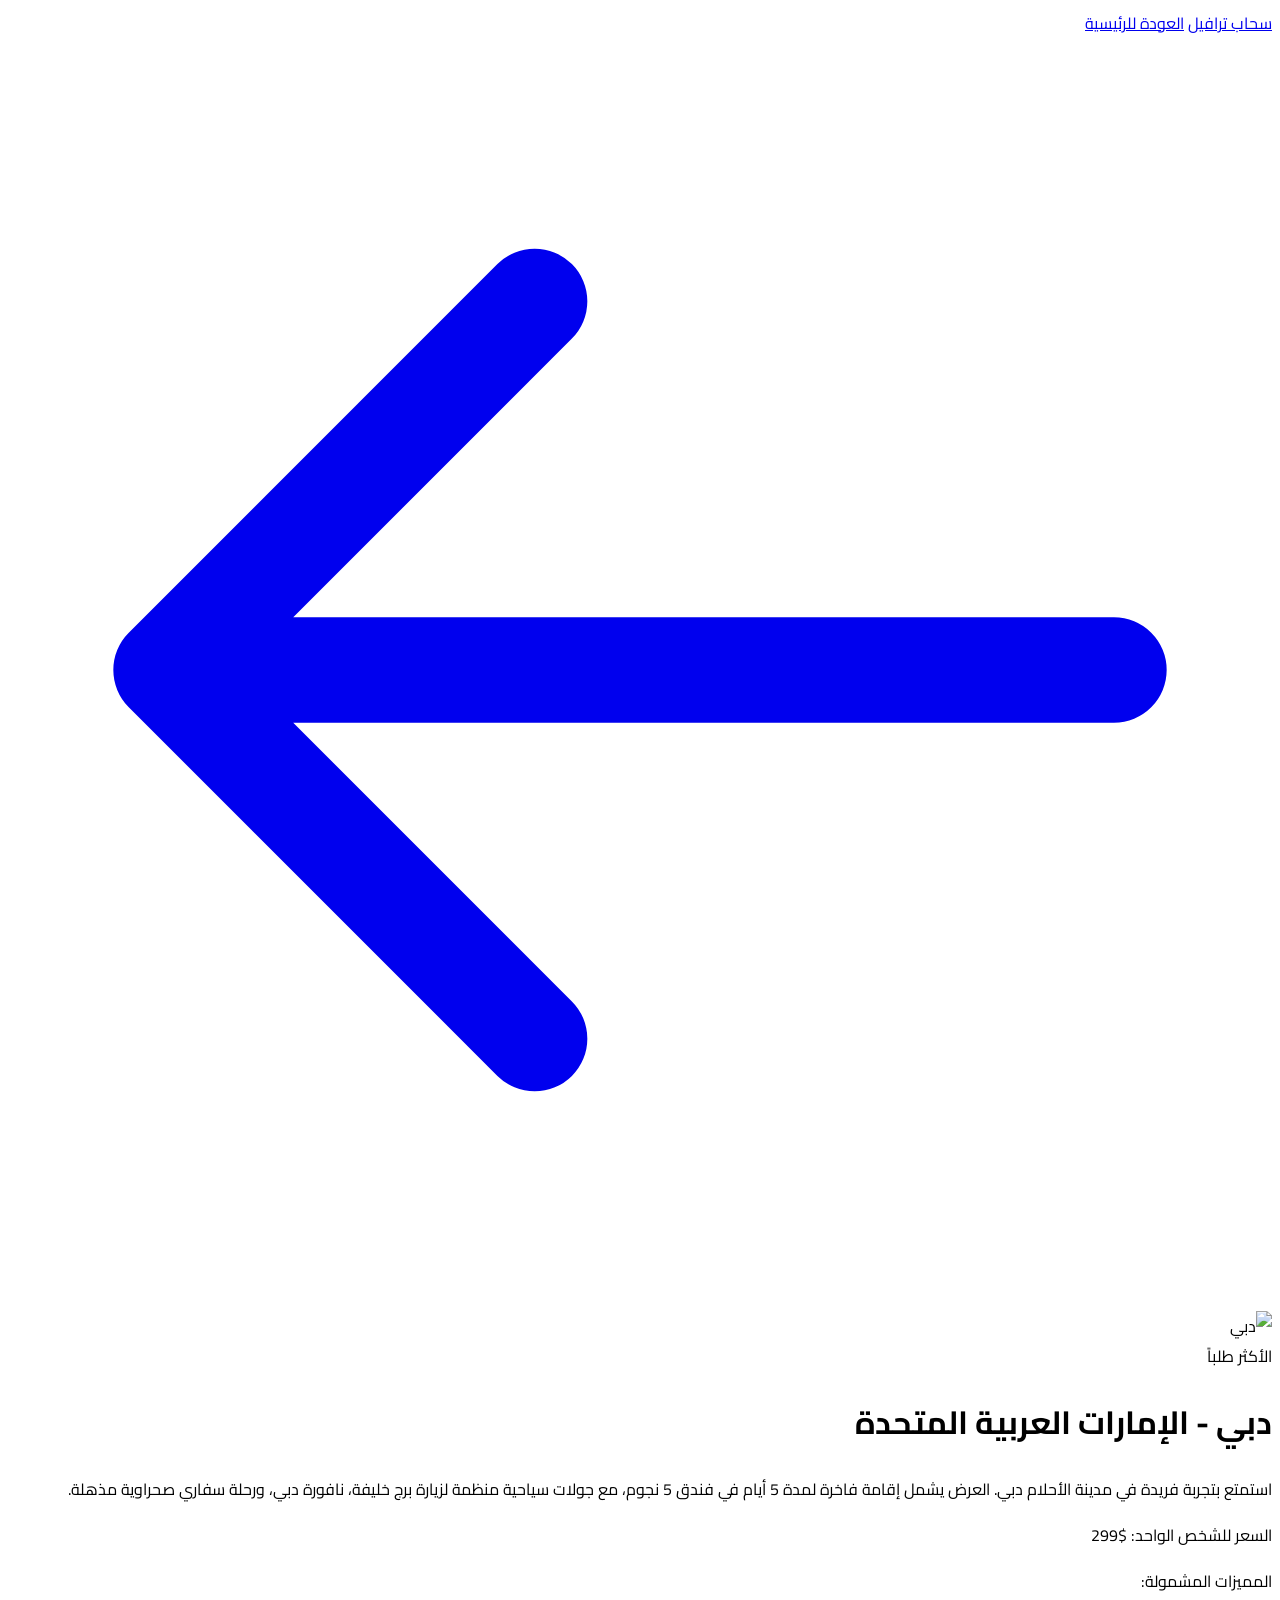
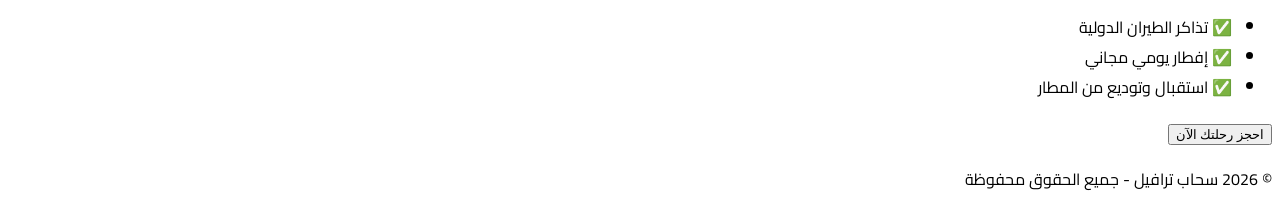
==== details.html @ 1c5956eb "Rename details.html.txt to details.html" ====
<!DOCTYPE html>
<html lang="ar" dir="rtl">
<head>
    <meta charset="UTF-8">
    <meta name="viewport" content="width=device-width, initial-scale=1.0">
    <title>تفاصيل الرحلة - سحاب ترافيل</title>
    <script src="https://cdn.tailwindcss.com"></script>
    <link href="https://fonts.googleapis.com/css2?family=Cairo:wght@400;700&display=swap" rel="stylesheet">
    <style>
        body { font-family: 'Cairo', sans-serif; }
    </style>
</head>
<body class="bg-gray-50">

    <nav class="bg-white shadow-sm p-4">
        <div class="container mx-auto flex justify-between items-center">
            <a href="index.html" class="text-blue-600 font-bold text-xl">سحاب ترافيل</a>
            <a href="index.html" class="text-gray-600 hover:text-blue-600 flex items-center gap-2">
                <span>العودة للرئيسية</span>
                <svg xmlns="http://www.w3.org/2000/svg" class="h-5 w-5" fill="none" viewBox="0 0 24 24" stroke="currentColor">
                    <path stroke-linecap="round" stroke-linejoin="round" stroke-width="2" d="M10 19l-7-7m0 0l7-7m-7 7h18" />
                </svg>
            </a>
        </div>
    </nav>

    <main class="container mx-auto py-8 px-4">
        <div class="grid grid-cols-1 md:grid-cols-2 gap-8 bg-white p-6 rounded-2xl shadow-lg border border-gray-100">
            
            <div class="rounded-xl overflow-hidden shadow-md">
                <img src="https://images.unsplash.com/photo-1512453979798-5ea266f8880c?auto=format&fit=crop&w=800&q=80" alt="دبي" class="w-full h-full object-cover">
            </div>

            <div class="flex flex-col justify-between py-4">
                <div>
                    <div class="flex items-center gap-2 mb-2">
                        <span class="bg-orange-100 text-orange-600 px-3 py-1 rounded-full text-xs font-bold">الأكثر طلباً</span>
                    </div>
                    <h1 class="text-3xl font-bold text-gray-800 mb-4">دبي - الإمارات العربية المتحدة</h1>
                    <p class="text-gray-600 leading-relaxed mb-6 text-lg">
                        استمتع بتجربة فريدة في مدينة الأحلام دبي. العرض يشمل إقامة فاخرة لمدة 5 أيام في فندق 5 نجوم، مع جولات سياحية منظمة لزيارة برج خليفة، نافورة دبي، ورحلة سفاري صحراوية مذهلة.
                    </p>
                    
                    <div class="space-y-4 bg-blue-50 p-4 rounded-xl">
                        <div class="flex items-center justify-between">
                            <span class="text-gray-700 font-bold">السعر للشخص الواحد:</span>
                            <span class="text-3xl font-bold text-blue-600">$299</span>
                        </div>
                        <div class="border-t border-blue-100 pt-3">
                            <p class="font-bold text-gray-800 mb-2">المميزات المشمولة:</p>
                            <ul class="text-gray-600 space-y-2">
                                <li class="flex items-center gap-2">✅ تذاكر الطيران الدولية</li>
                                <li class="flex items-center gap-2">✅ إفطار يومي مجاني</li>
                                <li class="flex items-center gap-2">✅ استقبال وتوديع من المطار</li>
                            </ul>
                        </div>
                    </div>
                </div>

                <button class="mt-8 bg-blue-600 text-white py-4 rounded-xl font-bold text-xl hover:bg-blue-700 hover:shadow-lg transition-all transform active:scale-95">
                    احجز رحلتك الآن
                </button>
            </div>
        </div>
    </main>

    <footer class="text-center py-10 text-gray-400">
        <p>© 2026 سحاب ترافيل - جميع الحقوق محفوظة</p>
    </footer>

</body>
</html>
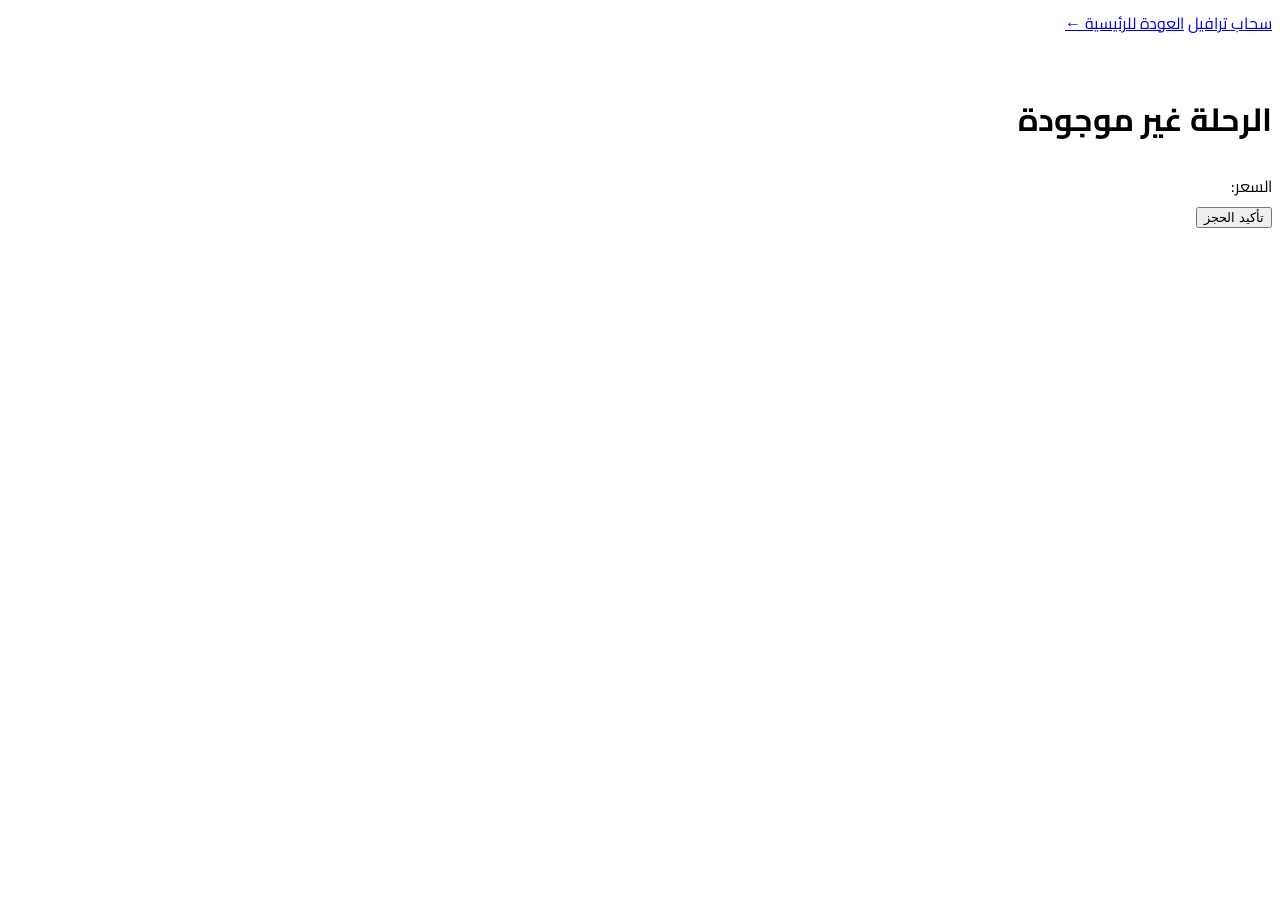
==== commit 580fa215: "Update details.html" ====
--- a/details.html
+++ b/details.html
@@ -3,70 +3,67 @@
 <head>
     <meta charset="UTF-8">
     <meta name="viewport" content="width=device-width, initial-scale=1.0">
-    <title>تفاصيل الرحلة - سحاب ترافيل</title>
+    <title>تفاصيل الوجهة - سحاب ترافيل</title>
     <script src="https://cdn.tailwindcss.com"></script>
     <link href="https://fonts.googleapis.com/css2?family=Cairo:wght@400;700&display=swap" rel="stylesheet">
-    <style>
-        body { font-family: 'Cairo', sans-serif; }
-    </style>
+    <style>body { font-family: 'Cairo', sans-serif; }</style>
 </head>
 <body class="bg-gray-50">
 
     <nav class="bg-white shadow-sm p-4">
         <div class="container mx-auto flex justify-between items-center">
             <a href="index.html" class="text-blue-600 font-bold text-xl">سحاب ترافيل</a>
-            <a href="index.html" class="text-gray-600 hover:text-blue-600 flex items-center gap-2">
-                <span>العودة للرئيسية</span>
-                <svg xmlns="http://www.w3.org/2000/svg" class="h-5 w-5" fill="none" viewBox="0 0 24 24" stroke="currentColor">
-                    <path stroke-linecap="round" stroke-linejoin="round" stroke-width="2" d="M10 19l-7-7m0 0l7-7m-7 7h18" />
-                </svg>
-            </a>
+            <a href="index.html" class="text-gray-600 hover:text-blue-600">العودة للرئيسية ←</a>
         </div>
     </nav>
 
     <main class="container mx-auto py-8 px-4">
-        <div class="grid grid-cols-1 md:grid-cols-2 gap-8 bg-white p-6 rounded-2xl shadow-lg border border-gray-100">
-            
-            <div class="rounded-xl overflow-hidden shadow-md">
-                <img src="https://images.unsplash.com/photo-1512453979798-5ea266f8880c?auto=format&fit=crop&w=800&q=80" alt="دبي" class="w-full h-full object-cover">
+        <div class="grid grid-cols-1 md:grid-cols-2 gap-8 bg-white p-6 rounded-2xl shadow-lg">
+            <div class="rounded-xl overflow-hidden">
+                <img id="trip-image" src="" class="w-full h-96 object-cover">
             </div>
 
-            <div class="flex flex-col justify-between py-4">
+            <div class="flex flex-col justify-between">
                 <div>
-                    <div class="flex items-center gap-2 mb-2">
-                        <span class="bg-orange-100 text-orange-600 px-3 py-1 rounded-full text-xs font-bold">الأكثر طلباً</span>
-                    </div>
-                    <h1 class="text-3xl font-bold text-gray-800 mb-4">دبي - الإمارات العربية المتحدة</h1>
-                    <p class="text-gray-600 leading-relaxed mb-6 text-lg">
-                        استمتع بتجربة فريدة في مدينة الأحلام دبي. العرض يشمل إقامة فاخرة لمدة 5 أيام في فندق 5 نجوم، مع جولات سياحية منظمة لزيارة برج خليفة، نافورة دبي، ورحلة سفاري صحراوية مذهلة.
-                    </p>
-                    
-                    <div class="space-y-4 bg-blue-50 p-4 rounded-xl">
-                        <div class="flex items-center justify-between">
-                            <span class="text-gray-700 font-bold">السعر للشخص الواحد:</span>
-                            <span class="text-3xl font-bold text-blue-600">$299</span>
-                        </div>
-                        <div class="border-t border-blue-100 pt-3">
-                            <p class="font-bold text-gray-800 mb-2">المميزات المشمولة:</p>
-                            <ul class="text-gray-600 space-y-2">
-                                <li class="flex items-center gap-2">✅ تذاكر الطيران الدولية</li>
-                                <li class="flex items-center gap-2">✅ إفطار يومي مجاني</li>
-                                <li class="flex items-center gap-2">✅ استقبال وتوديع من المطار</li>
-                            </ul>
-                        </div>
-                    </div>
+                    <h1 id="trip-title" class="text-3xl font-bold text-gray-800 mb-4">جاري التحميل...</h1>
+                    <p id="trip-desc" class="text-gray-600 mb-6"></p>
+                    <div class="text-2xl font-bold text-blue-600 mb-4">السعر: <span id="trip-price"></span></div>
                 </div>
-
-                <button class="mt-8 bg-blue-600 text-white py-4 rounded-xl font-bold text-xl hover:bg-blue-700 hover:shadow-lg transition-all transform active:scale-95">
-                    احجز رحلتك الآن
-                </button>
+                <button class="bg-blue-600 text-white py-3 rounded-xl font-bold">تأكيد الحجز</button>
             </div>
         </div>
     </main>
 
-    <footer class="text-center py-10 text-gray-400">
-        <p>© 2026 سحاب ترافيل - جميع الحقوق محفوظة</p>
-    </footer>
+    <script>
+        // قاعدة بيانات بسيطة للرحلات
+        const trips = {
+            'dubai': {
+                title: 'دبي - الإمارات',
+                desc: 'استمتع بإقامة فاخرة في مدينة المستقبل، شاملة زيارة برج خليفة والنافورة الراقصة.',
+                price: '$299',
+                image: 'https://images.unsplash.com/photo-1512453979798-5ea266f8880c?w=800'
+            },
+            'london': {
+                title: 'لندن - بريطانيا',
+                desc: 'جولة تاريخية في معالم لندن العريقة، ساعة بيغ بين ونهر التايمز الساحر.',
+                price: '$550',
+                image: 'https://images.unsplash.com/photo-1513635269975-59663e0ac1ad?w=800'
+            }
+        };
 
+        // دالة قراءة اسم الرحلة من الرابط (URL)
+        const urlParams = new URLSearchParams(window.location.search);
+        const tripId = urlParams.get('id');
+
+        if (trips[tripId]) {
+            const trip = trips[tripId];
+            document.getElementById('trip-title').innerText = trip.title;
+            document.getElementById('trip-desc').innerText = trip.desc;
+            document.getElementById('trip-price').innerText = trip.price;
+            document.getElementById('trip-image').src = trip.image;
+        } else {
+            document.getElementById('trip-title').innerText = 'الرحلة غير موجودة';
+        }
+    </script>
 </body>
 </html>
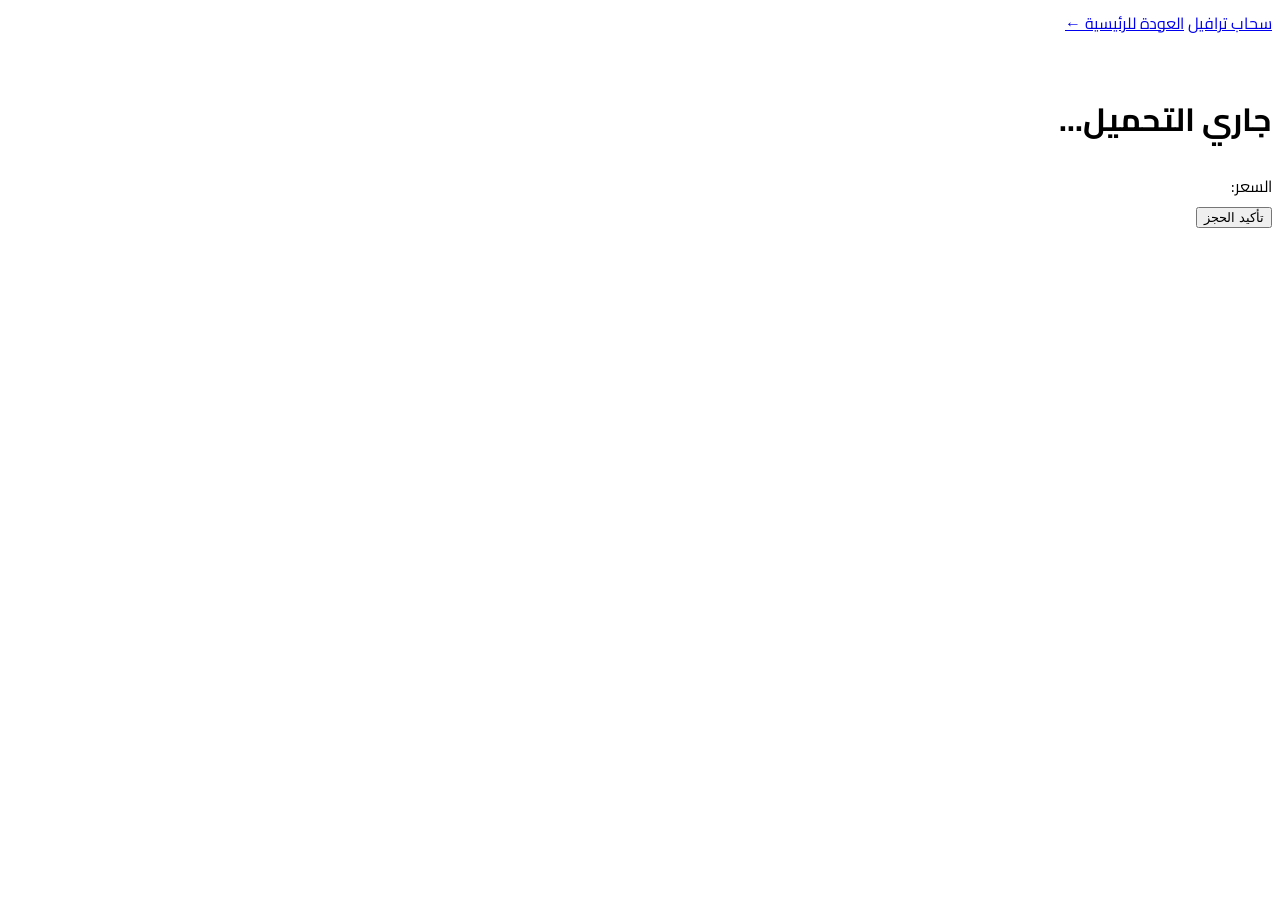
==== commit 461636a6: "Update details.html" ====
--- a/details.html
+++ b/details.html
@@ -64,6 +64,20 @@
         } else {
             document.getElementById('trip-title').innerText = 'الرحلة غير موجودة';
         }
+// هذا الكود هو "الموظف" اللي يستلم الطلب من الرابط
+const urlParams = new URLSearchParams(window.location.search);
+const tripId = urlParams.get('id'); // هنا بياخد كلمة dubai
+
+// هنا بيدور في القائمة اللي كتبناها فوق
+if (tripId && trips[tripId]) {
+    const trip = trips[tripId];
+    
+    // هنا بيغير الكلام والصور في الصفحة
+    document.getElementById('trip-title').innerText = trip.title;
+    document.getElementById('trip-desc').innerText = trip.desc;
+    document.getElementById('trip-price').innerText = trip.price;
+    document.getElementById('trip-image').src = trip.image;
+}
     </script>
 </body>
 </html>
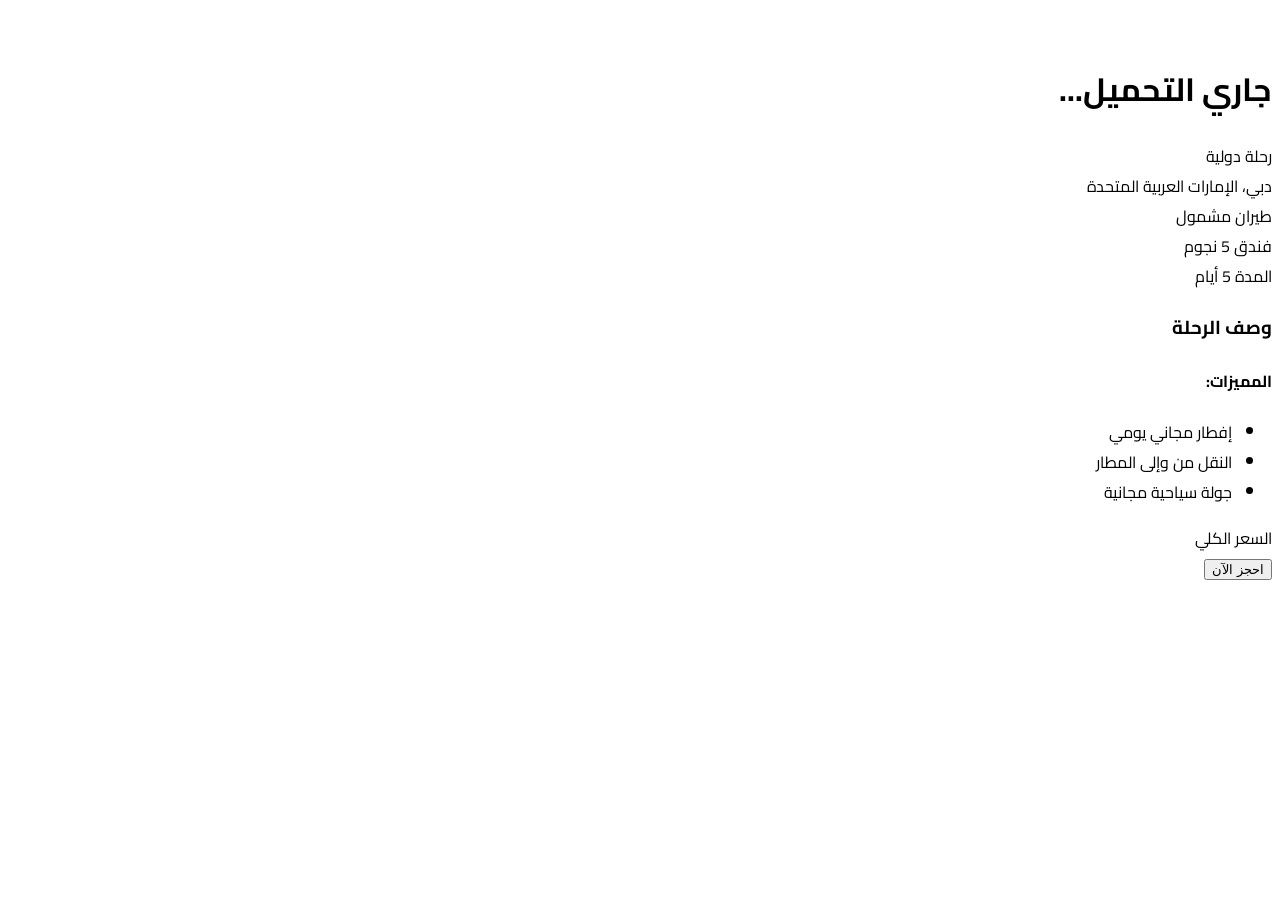
==== commit d31ee29c: "Update details.html" ====
--- a/details.html
+++ b/details.html
@@ -3,55 +3,97 @@
 <head>
     <meta charset="UTF-8">
     <meta name="viewport" content="width=device-width, initial-scale=1.0">
-    <title>تفاصيل الوجهة - سحاب ترافيل</title>
+    <title>تفاصيل الرحلة | سحاب ترافيل</title>
     <script src="https://cdn.tailwindcss.com"></script>
-    <link href="https://fonts.googleapis.com/css2?family=Cairo:wght@400;700&display=swap" rel="stylesheet">
-    <style>body { font-family: 'Cairo', sans-serif; }</style>
+    <script src="https://unpkg.com/lucide@latest"></script>
+    <link href="https://fonts.googleapis.com/css2?family=Cairo:wght@400;700;900&display=swap" rel="stylesheet">
+    <style>
+        body { font-family: 'Cairo', sans-serif; }
+    </style>
 </head>
-<body class="bg-gray-50">
+<body class="bg-gray-50 pb-24">
 
-    <nav class="bg-white shadow-sm p-4">
-        <div class="container mx-auto flex justify-between items-center">
-            <a href="index.html" class="text-blue-600 font-bold text-xl">سحاب ترافيل</a>
-            <a href="index.html" class="text-gray-600 hover:text-blue-600">العودة للرئيسية ←</a>
-        </div>
-    </nav>
+    <div class="relative h-[40vh] w-full">
+        <img id="trip-image" src="" class="w-full h-full object-cover">
+        <div class="absolute inset-0 bg-gradient-to-t from-black/70 to-transparent"></div>
+        
+        <a href="index.html" class="absolute top-6 right-6 bg-white/20 backdrop-blur-md p-2 rounded-full text-white">
+            <i data-lucide="arrow-right"></i>
+        </a>
+    </div>
 
-    <main class="container mx-auto py-8 px-4">
-        <div class="grid grid-cols-1 md:grid-cols-2 gap-8 bg-white p-6 rounded-2xl shadow-lg">
-            <div class="rounded-xl overflow-hidden">
-                <img id="trip-image" src="" class="w-full h-96 object-cover">
+    <div class="container mx-auto px-4 -mt-10 relative z-10">
+        <div class="bg-white rounded-[32px] shadow-xl p-6 border border-gray-100">
+            <div class="flex justify-between items-start mb-4">
+                <h1 id="trip-title" class="text-2xl font-black text-gray-800">جاري التحميل...</h1>
+                <div class="bg-blue-50 text-blue-600 px-3 py-1 rounded-lg text-xs font-bold">رحلة دولية</div>
             </div>
 
-            <div class="flex flex-col justify-between">
-                <div>
-                    <h1 id="trip-title" class="text-3xl font-bold text-gray-800 mb-4">جاري التحميل...</h1>
-                    <p id="trip-desc" class="text-gray-600 mb-6"></p>
-                    <div class="text-2xl font-bold text-blue-600 mb-4">السعر: <span id="trip-price"></span></div>
+            <div class="flex items-center gap-2 text-gray-400 text-sm mb-6">
+                <i data-lucide="map-pin" size="16"></i>
+                <span id="trip-location">دبي، الإمارات العربية المتحدة</span>
+            </div>
+
+            <div class="grid grid-cols-3 gap-4 mb-8">
+                <div class="bg-gray-50 p-4 rounded-2xl text-center border border-gray-100">
+                    <i data-lucide="plane" class="mx-auto mb-2 text-blue-600"></i>
+                    <span class="text-[10px] block text-gray-400">طيران</span>
+                    <span class="text-xs font-bold">مشمول</span>
                 </div>
-                <button class="bg-blue-600 text-white py-3 rounded-xl font-bold">تأكيد الحجز</button>
+                <div class="bg-gray-50 p-4 rounded-2xl text-center border border-gray-100">
+                    <i data-lucide="hotel" class="mx-auto mb-2 text-orange-500"></i>
+                    <span class="text-[10px] block text-gray-400">فندق</span>
+                    <span class="text-xs font-bold">5 نجوم</span>
+                </div>
+                <div class="bg-gray-50 p-4 rounded-2xl text-center border border-gray-100">
+                    <i data-lucide="calendar" class="mx-auto mb-2 text-green-500"></i>
+                    <span class="text-[10px] block text-gray-400">المدة</span>
+                    <span class="text-xs font-bold">5 أيام</span>
+                </div>
+            </div>
+
+            <h3 class="font-black text-gray-800 mb-3">وصف الرحلة</h3>
+            <p id="trip-desc" class="text-gray-600 text-sm leading-relaxed mb-8"></p>
+
+            <div class="bg-blue-900 rounded-2xl p-6 text-white">
+                <h4 class="font-bold mb-4">المميزات:</h4>
+                <ul class="space-y-3 text-sm">
+                    <li class="flex items-center gap-2"><i data-lucide="check-circle" size="16" class="text-green-400"></i> إفطار مجاني يومي</li>
+                    <li class="flex items-center gap-2"><i data-lucide="check-circle" size="16" class="text-green-400"></i> النقل من وإلى المطار</li>
+                    <li class="flex items-center gap-2"><i data-lucide="check-circle" size="16" class="text-green-400"></i> جولة سياحية مجانية</li>
+                </ul>
             </div>
         </div>
-    </main>
+    </div>
+
+    <div class="fixed bottom-0 left-0 w-full bg-white border-t border-gray-100 p-4 flex justify-between items-center z-50 shadow-[0_-10px_30px_rgba(0,0,0,0.05)]">
+        <div class="flex flex-col">
+            <span class="text-xs text-gray-400">السعر الكلي</span>
+            <span id="trip-price" class="text-2xl font-black text-blue-900"></span>
+        </div>
+        <button class="bg-orange-500 text-white px-10 py-4 rounded-2xl font-black text-lg shadow-lg shadow-orange-200">
+            احجز الآن
+        </button>
+    </div>
 
     <script>
-        // قاعدة بيانات بسيطة للرحلات
+        lucide.createIcons();
+
         const trips = {
             'dubai': {
-                title: 'دبي - الإمارات',
-                desc: 'استمتع بإقامة فاخرة في مدينة المستقبل، شاملة زيارة برج خليفة والنافورة الراقصة.',
+                title: 'دبي - تجربة الرفاهية',
+                desc: 'اكتشف سحر دبي مع هذه الرحلة المميزة التي تشمل إقامة في أفخم فنادق وسط المدينة، تذاكر ذهاب وإياب، وجولات سياحية لأهم المعالم مثل برج خليفة ونافورة دبي.',
                 price: '$299',
-                image: 'https://images.unsplash.com/photo-1512453979798-5ea266f8880c?w=800'
+                image: 'https://images.unsplash.com/photo-1512453979798-5ea266f8880c?w=1000'
             },
             'london': {
-                title: 'لندن - بريطانيا',
-                desc: 'جولة تاريخية في معالم لندن العريقة، ساعة بيغ بين ونهر التايمز الساحر.',
+                title: 'لندن - عراقة التاريخ',
+                desc: 'استمتع بأجواء لندن الساحرة، من ساعة بيغ بين إلى نهر التايمز. العرض يشمل الطيران، الفندق، وتذاكر دخول لأهم المتاحف.',
                 price: '$550',
-                image: 'https://images.unsplash.com/photo-1513635269975-59663e0ac1ad?w=800'
+                image: 'https://images.unsplash.com/photo-1513635269975-59663e0ac1ad?w=1000'
             }
         };
 
-        // دالة قراءة اسم الرحلة من الرابط (URL)
         const urlParams = new URLSearchParams(window.location.search);
         const tripId = urlParams.get('id');
 
@@ -61,23 +103,7 @@
             document.getElementById('trip-desc').innerText = trip.desc;
             document.getElementById('trip-price').innerText = trip.price;
             document.getElementById('trip-image').src = trip.image;
-        } else {
-            document.getElementById('trip-title').innerText = 'الرحلة غير موجودة';
         }
-// هذا الكود هو "الموظف" اللي يستلم الطلب من الرابط
-const urlParams = new URLSearchParams(window.location.search);
-const tripId = urlParams.get('id'); // هنا بياخد كلمة dubai
-
-// هنا بيدور في القائمة اللي كتبناها فوق
-if (tripId && trips[tripId]) {
-    const trip = trips[tripId];
-    
-    // هنا بيغير الكلام والصور في الصفحة
-    document.getElementById('trip-title').innerText = trip.title;
-    document.getElementById('trip-desc').innerText = trip.desc;
-    document.getElementById('trip-price').innerText = trip.price;
-    document.getElementById('trip-image').src = trip.image;
-}
     </script>
 </body>
 </html>
